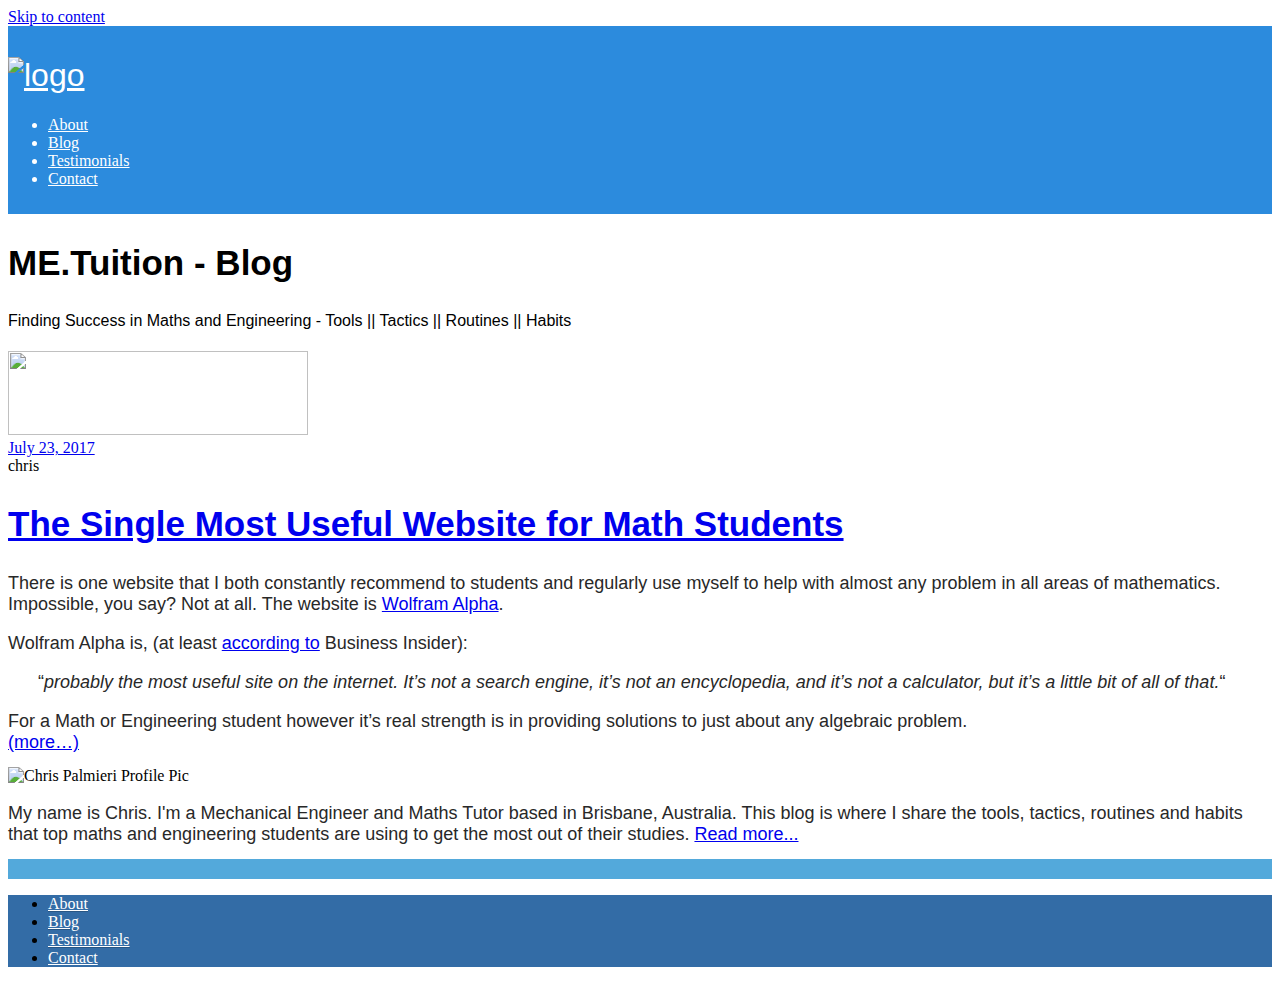
==== blog/index.html @ d0984d73 "fixed broken image link" ====
<!DOCTYPE html>
<!-- saved from url=(0037)/blog/ -->
<html lang="en-US" class=" js "><link type="text/css" id="dark-mode" rel="stylesheet" href="/blog/"><style type="text/css" id="dark-mode-custom-style"></style><head><meta http-equiv="Content-Type" content="text/html; charset=UTF-8">



<meta name="viewport" content="width=device-width, initial-scale=1">

<link rel="profile" href="https://gmpg.org/xfn/11">

<link rel="pingback" href="/xmlrpc.php">


<title>Blog – ME.tuition</title>
<link rel="dns-prefetch" href="http://fonts.googleapis.com/">
<link rel="dns-prefetch" href="http://s.w.org/">
<link rel="alternate" type="application/rss+xml" title="ME.tuition » Feed" href="/feed/">
<link rel="alternate" type="application/rss+xml" title="ME.tuition » Comments Feed" href="/comments/feed/">
<link rel="stylesheet" id="wp-block-library-css" href="./Blog – ME.tuition_files/style.min.css" type="text/css" media="all">
<link rel="stylesheet" id="single-testimonial-block-css" href="./Blog – ME.tuition_files/style.css" type="text/css" media="all">
<link rel="stylesheet" id="random-testimonial-block-css" href="./Blog – ME.tuition_files/style(1).css" type="text/css" media="all">
<link rel="stylesheet" id="testimonials-list-block-css" href="./Blog – ME.tuition_files/style(2).css" type="text/css" media="all">
<link rel="stylesheet" id="testimonials-cycle-block-css" href="./Blog – ME.tuition_files/style(3).css" type="text/css" media="all">
<link rel="stylesheet" id="testimonials-grid-block-css" href="./Blog – ME.tuition_files/style(4).css" type="text/css" media="all">
<link rel="stylesheet" id="blog-module-css-css" href="./Blog – ME.tuition_files/blog-module.css" type="text/css" media="all">
<link rel="stylesheet" id="fl-builder-layout-281-css" href="./Blog – ME.tuition_files/281-layout.css" type="text/css" media="all">
<link rel="stylesheet" id="contact-form-7-css" href="./Blog – ME.tuition_files/styles.css" type="text/css" media="all">
<link rel="stylesheet" id="easy_testimonial_style-css" href="./Blog – ME.tuition_files/style(5).css" type="text/css" media="all">
<link rel="stylesheet" id="mks_shortcodes_fntawsm_css-css" href="./Blog – ME.tuition_files/font-awesome.min.css" type="text/css" media="screen">
<link rel="stylesheet" id="mks_shortcodes_simple_line_icons-css" href="./Blog – ME.tuition_files/simple-line-icons.css" type="text/css" media="screen">
<link rel="stylesheet" id="mks_shortcodes_css-css" href="./Blog – ME.tuition_files/style(6).css" type="text/css" media="screen">
<link rel="stylesheet" id="googleFontsHeader-css" href="./Blog – ME.tuition_files/css" type="text/css" media="all">
<link rel="stylesheet" id="googleFontsFooter-css" href="./Blog – ME.tuition_files/css(1)" type="text/css" media="all">
<link rel="stylesheet" id="tesseract-style-css" href="./Blog – ME.tuition_files/style(7).css" type="text/css" media="all">
<link rel="stylesheet" id="tesseract-fonts-css" href="./Blog – ME.tuition_files/css(2)" type="text/css" media="all">
<link rel="stylesheet" id="tesseract-icons-css" href="./Blog – ME.tuition_files/typicons.css" type="text/css" media="all">
<link rel="stylesheet" id="fontawesome-css" href="./Blog – ME.tuition_files/font-awesome.min(1).css" type="text/css" media="all">
<link rel="stylesheet" id="tesseract-site-banner-css" href="./Blog – ME.tuition_files/site-banner.css" type="text/css" media="all">
<style id="tesseract-site-banner-inline-css" type="text/css">
.site-header,
	.main-navigation ul ul a,
	#header-right-menu ul ul a,
	.site-header .cart-content-details { background-color: rgb(44, 139, 221); }
	.site-header .cart-content-details:after { border-bottom-color: rgb(44, 139, 221); }

	.home .site-header,
	#page .site-header,
	.home .main-navigation ul ul a,
	.top-navigation li ul.sub-menu li a,
	.home #header-right ul ul a,
	.home .site-header .cart-content-details { background-color: rgba(44, 139, 221,1); }
	.home .site-header .cart-content-details:after { border-bottom-color: rgba(44, 139, 221,1); }

	.site-header,
	#header-button-container-inner,
	#header-button-container-inner a,
	.site-header h1,
	.site-header h2,
	.site-header h3,
	.site-header h4,
	.site-header h5,
	.site-header h6,
    .site-header h2 a{ color: #ffffff; }

	#masthead_TesseractTheme .search-field { color: #ffffff; }
	
	.site-header a,
	.main-navigation ul ul a,
	#header-right-menu ul li a,
	.menu-open,
	.dashicons.menu-open,
	.menu-close,
	.dashicons.menu-close { color: #ffffff; }

	.site-header a:hover,
	.main-navigation ul ul a:hover,
	#header-right-menu ul li a:hover,
	.menu-open:hover,
	.dashicons.menu-open:hover,
	.menu-close:hover,
	.dashicons.menu-open:hover { color: #d1ecff; }

	/* Header logo height */

	#site-banner .site-logo img {
		height: 40px;
		}

	#masthead_TesseractTheme {
		padding-top: 10px;
		padding-bottom: 10px;
		}

	/* Header width props */

	#site-banner-left {
		width: 60%;
		}

	#site-banner-right {
		width: 40%;
		}
	.top-navigation li ul.sub-menu li a:hover{ background:#000!important;}
	#site-banner-left {
				width: 100%;
			}

			#site-banner-right {
				display: none;
				padding: 0;
				margin: 0;
			}
		
		.icon-shopping-cart, .woocart-header .cart-arrow, .woocart-header .cart-contents {
			color: #fff;
		}
	
</style>
<link rel="stylesheet" id="tesseract-footer-banner-css" href="./Blog – ME.tuition_files/footer-banner.css" type="text/css" media="all">
<style id="tesseract-footer-banner-inline-css" type="text/css">
.site-footer {
		background-color: #53a9db;
		color: #ffffff
	}
	
	.site-footer { background-color: #53a9db; }

	.home .site-footer,
	.home .site-footer { background-color: #53a9db; }
	

	#colophon_TesseractTheme .search-field { color: #ffffff; }
	#colophon_TesseractTheme .search-field.watermark { color: #ccc; }

	#colophon_TesseractTheme h1,
	#colophon_TesseractTheme h2,
	#colophon_TesseractTheme h3,
	#colophon_TesseractTheme h4,
	#colophon_TesseractTheme h5,
	#colophon_TesseractTheme h6 { color: #ffffff; }
	
	
	#bloglist_title h1.entry-title,
	#bloglist_title h2.entry-title,
	#bloglist_title h3.entry-title,
	#bloglist_title h4.entry-title,
	#bloglist_title h5.entry-title,
	#bloglist_title h6.entry-title, 
	#bloglist_title h2.entry-title a,
	#blogpost_title h1.entry-title{ color: #000000; display: block; }
	

	#bloglist_morebutton .blmore,
	#bloglist_morebutton .blmore a,
	#bloglist_morebutton .blmore a:hover{ color: #ffffff; }
	
	
	.summary h1,
	#prodlist_title h3, 
	#prodlist_title h3 a{ color: #000000; }
	
	.woocommerce div.product p.price, .woocommerce div.product span.price,
	.wooshop-price .sales-price, .wooshop-price .regular-pricenew{ color: #000000; }
	
	
	

	#colophon_TesseractTheme a { color: #ffffff; }

	#colophon_TesseractTheme a:hover { color: #d1ecff; }

	#horizontal-menu-before,
	#horizontal-menu-after { border-color: rgba(255, 255, 255, 0.25); }

	#footer-banner.footbar-active { border-color: rgba(255, 255, 255, 0.15); }

	#footer-banner .site-logo img { height: 40px; }

	#colophon_TesseractTheme {
		padding-top: 10px;
		padding-bottom: 10px;
		}

	#horizontal-menu-wrap {
		width: 60%;
		}

	#footer-banner-right	{
		width: 40%;
		}

	#footer-banner {
			max-width: 100%;
			padding: 0 20px;
		}
</style>
<link rel="stylesheet" id="dashicons-css" href="./Blog – ME.tuition_files/dashicons.min.css" type="text/css" media="all">
<link rel="stylesheet" id="tesseract-sidr-style-css" href="./Blog – ME.tuition_files/jquery.sidr.css" type="text/css" media="all">
<style id="tesseract-sidr-style-inline-css" type="text/css">
.sidr {
		background-color: #336ca6;
		}

	.sidr .sidr-class-menu-item a,
	.sidr .sidr-class-menu-item span { color: #fff; }


	.sidr .sidr-class-menu-item ul li a,
	.sidr .sidr-class-menu-item ul li span {
		color: rgba(255, 15, , 0.8);
	}

	.sidr .sidr-class-menu-item a:hover,
	.sidr .sidr-class-menu-item span:hover,
	.sidr .sidr-class-menu-item:first-child a:hover,
	.sidr .sidr-class-menu-item:first-child span:hover { color: #fff; }

	.sidr .sidr-class-menu-item ul li a:hover,
	.sidr .sidr-class-menu-item ul li span:hover,
	.sidr .sidr-class-menu-item ul li:first-child a:hover,
	.sidr .sidr-class-menu-item ul li:first-child span:hover { color: rgba(255, 15, , 0.8); }

	.sidr ul li > a:hover,
	.sidr ul li > span:hover,
	.sidr > div > ul > li:first-child > a:hover,
	.sidr > div > ul > li:first-child > span:hover,
	.sidr ul li ul li:hover > a,
	.sidr ul li ul li:hover > span {
		background: rgba(0, 0, 0, 0.2);

		}

	/* Shadows and Separators */

	.sidr ul li > a,
	.sidr ul li > span,
	#sidr-id-header-button-container-inner > * {
		-webkit-box-shadow: inset 0 -1px rgba( 0 ,0 ,0 , 0.2);
		-moz-box-shadow: inset 0 -1px rgba( 0 ,0 ,0 , 0.2);
		box-shadow: inset 0 -1px rgba( 0 ,0 ,0 , 0.2);
	}

	.sidr > div > ul > li:last-of-type > a,
	.sidr > div > ul > li:last-of-type > span,
	#sidr-id-header-button-container-inner > *:last-of-type {
		box-shadow: none;
		}

	.sidr ul.sidr-class-hr-social li a,
	.sidr ul.sidr-class-hr-social li a:first-child {
		-webkit-box-shadow: 0 1px 0 0px rgba( 0 ,0 ,0, .25);
		-moz-box-shadow: 0 1px 0 0px rgba( 0 ,0 ,0, .25);
		box-shadow: 0 1px 0 0px rgba( 0 ,0 ,0, .25);
	}

	/* Header Right side content */

	.sidr-class-search-field,
	.sidr-class-search-form input[type='search'] {
		background: rgba(255, 255, 255, 0.15);
		color: ;
	}

	.sidr-class-hr-social {
		background: rgba(255, 255, 255, 0.15);
	}

	#sidr-id-header-button-container-inner,
	#sidr-id-header-button-container-inner > h1,
	#sidr-id-header-button-container-inner > h2,
	#sidr-id-header-button-container-inner > h3,
	#sidr-id-header-button-container-inner > h4,
	#sidr-id-header-button-container-inner > h5,
	#sidr-id-header-button-container-inner > h6 {
		background: rgba(0, 0, 0, 0.2);
		color: ;
	}

	#sidr-id-header-button-container-inner a,
	#sidr-id-header-button-container-inner button {
		color: ;
	}

	#sidr-id-header-button-container-inner a:hover,
	#sidr-id-header-button-container-inner button:hover {
		color: ;
	}

	/*
	.sidr ul li > a,
	.sidr ul li > span,
	#header-button-container *,
	#sidr-id-header-button-container-inner button {
		-webkit-box-shadow: inset 0 -1px rgba(255, 255, 255, 0.1);
		-moz-box-shadow: inset 0 -1px rgba(255, 255, 255, 0.1);
		box-shadow: inset 0 -1px rgba(255, 255, 255, 0.1);
	}
	*/
	
</style>
<script async="" src="./Blog – ME.tuition_files/analytics.js.download"></script><script type="text/javascript" src="./Blog – ME.tuition_files/jquery.js.download"></script><link id="nudge-circle" rel="stylesheet" type="text/css" href="chrome-extension://dmhgdnbkjkejeddddlklojinngaideac/css/injected/circle.css" media="all">
<script type="text/javascript" src="./Blog – ME.tuition_files/jquery-migrate.min.js.download"></script>
<script type="text/javascript">
/* <![CDATA[ */
var gadwpUAEventsData = {"options":{"event_tracking":"1","event_downloads":"zip|mp3*|mpe*g|pdf|docx*|pptx*|xlsx*|rar*","event_bouncerate":0,"aff_tracking":1,"event_affiliates":"\/out\/","hash_tracking":"1","root_domain":"brisbanemetuition.com.au","event_timeout":100,"event_precision":0,"event_formsubmit":1,"ga_pagescrolldepth_tracking":1,"ga_with_gtag":0}};
/* ]]> */
</script>
<script type="text/javascript" src="./Blog – ME.tuition_files/tracking-analytics-events.js.download"></script>
<script type="text/javascript" src="./Blog – ME.tuition_files/tracking-scrolldepth.js.download"></script>
<script type="text/javascript" src="./Blog – ME.tuition_files/main.js.download"></script>
<script type="text/javascript" src="./Blog – ME.tuition_files/modernizr.custom.min.js.download"></script>
<script type="text/javascript">
/* <![CDATA[ */
var tesseract_vars = {"hpad":"","fpad":""};
/* ]]> */
</script>
<script type="text/javascript" src="./Blog – ME.tuition_files/helpers.js.download"></script>
<script type="text/javascript" src="./Blog – ME.tuition_files/elementor.js.download"></script>
<link rel="https://api.w.org/" href="/wp-json/">
<link rel="EditURI" type="application/rsd+xml" title="RSD" href="/xmlrpc.php?rsd">
<link rel="wlwmanifest" type="application/wlwmanifest+xml" href="/wp-includes/wlwmanifest.xml"> 
<meta name="generator" content="WordPress 5.0.3">
<link rel="canonical" href="/blog/">
<link rel="shortlink" href="/?p=281">
<link rel="alternate" type="application/json+oembed" href="/wp-json/oembed/1.0/embed?url=http%3A%2F%2Fbrisbanemetuition.com.au%2Fblog%2F">
<link rel="alternate" type="text/xml+oembed" href="/wp-json/oembed/1.0/embed?url=http%3A%2F%2Fbrisbanemetuition.com.au%2Fblog%2F&amp;format=xml">
<style type="text/css" media="screen"></style><style type="text/css" media="screen">@media (max-width: 728px) {}</style><style type="text/css" media="screen">@media (max-width: 320px) {}</style><script>
	function expand(param) {
		param.style.display = (param.style.display == "none") ? "block" : "none";
	}
	function read_toggle(id, more, less) {
		el = document.getElementById("readlink" + id);
		el.innerHTML = (el.innerHTML == more) ? less : more;
		expand(document.getElementById("read" + id));
	}
	</script>		<style type="text/css">
			#footer-banner-right{
				font-family:Oswald ;
			}
			#footer-banner-centre{
				font-family:Oswald ;
			}
			.site-title span{
				color:#000000;
			}

			.regular-price{color: #FF0000 !important;}
			.price del{ color: #FF0000 !important;}
 			.wooshop-price.wooprice-nonbold.price-tesseract del{ color: #FF0000 !important;}

			.top-navigation li.current-menu-item.current_page_item a
			{
				color:  !important;
			}
		
			.top-navigation ul li > a{
					font-family:Open Sans ;
					color: #ffffff;
				}
			#header-right-menu ul li > a{
					font-family:Open Sans;
				}

			.top-navigation ul ul li > a{
				font-family:Open Sans;
			}
			#header-right-menu ul ul li > a{
				font-family:Open Sans;
			}

			.top-navigation ul li > a{
					letter-spacing:px ;
				}
			#header-right-menu ul li > a{
					letter-spacing:px ;
				}

			.top-navigation ul ul li > a{
				letter-spacing:px ;
			}
			#header-right-menu ul ul li > a{
				letter-spacing:px ;
			}

			.top-navigation ul li > a{
					font-size:px ;
				}
			#header-right-menu ul li > a{
					font-size:px ;
				}

			.top-navigation ul ul li > a{
				font-size:px ;
			}
			#header-right-menu ul ul li > a{
				font-size:px ;
			}

			.top-navigation ul li > a{
					font-weight:100 ;
				}
			#header-right-menu ul li > a{
					font-weight:100 ;
				}

			.top-navigation ul ul li > a{
				font-weight:100 ;
			}
			#header-right-menu ul ul li > a{
				font-weight:100 ;
			}

			.top-navigation ul li > a{
					font-style: ;
				}
			#header-right-menu ul li > a{
					font-style: ;
				}


			#footer-right-menu ul li > a{
					font-family:Oswald ;
			}
			
			#footer-horizontal-menu ul li > a{
					font-family:Oswald ;
			}
			.banner-right.content-html{
					font-family:Oswald ;
			}
			#footer-banner-right{
					letter-spacing:px ;
				}
			#footer-banner-centre{
					letter-spacing:px ;
				}
			

			#footer-right-menu ul li > a{
					letter-spacing:px ;
				}
			#footer-horizontal-menu ul li > a{
					letter-spacing:px ;
				}
			
			#footer-right-menu ul li > a{
					font-size:px ;
				}
			#footer-horizontal-menu ul li > a{
					font-size:px ;
				}
			#footer-banner-centre{
					font-size:px ;
				}
			#footer-banner-right{
					font-size:px ;
				}

			#footer-right-menu ul li > a{
					font-weight: ;
				}
			#footer-horizontal-menu ul li > a{
					font-weight: ;
				}

			#footer-banner-centre{
					font-weight: ;
				}
			#footer-banner-right{
					font-weight: ;
				}

			#footer-right-menu ul li > a{
					font-style: ;
				}
			#footer-horizontal-menu ul li > a{
					font-style: ;
				}

			#footer-banner-right{
					font-style: ;
				}
				#footer-banner-centre{
					font-style: ;
				}
			#horizontal-menu-before{
					font-style: ;
					font-size:px ;
					font-weight: ;
					letter-spacing:px ;
					font-family:Oswald ;
				}
		</style>
	<noscript><style>#sidebar-footer aside {border: none!important;}</style></noscript>		<style type="text/css">
			.top-navigation ul ul li > a{
				color:#000000 ;
			}
		</style>
	
		<script type="text/javascript">var ajaxurl = '/wp-admin/admin-ajax.php';</script>

		<link rel="icon" href="/wp-content/uploads/2017/02/cropped-met-trans-outline-white-thick-hires-32x32.png" sizes="32x32">

		<link rel="icon" href="/img/favicon-32x32.png" sizes="32x32">
<link rel="icon" href="/img/favicon-96x96.png" sizes="96x96">

<style type="text/css">

*[id^='readlink'] {
 font-weight: ;
 color: ;
 background: ;
 padding: ;
 border-bottom:  solid ;
 -webkit-box-shadow: none !important;
 box-shadow: none !important;
 -webkit-transition: none !important;
}

*[id^='readlink']:hover {
 font-weight: ;
 color: ;
 padding: ;
 border-bottom:  solid ;
}

*[id^='readlink']:focus {
 outline: none;
 color: ;
}

</style>

<!-- BEGIN ExactMetrics v5.3.7 Universal Analytics - https://exactmetrics.com/ -->
<script>
(function(i,s,o,g,r,a,m){i['GoogleAnalyticsObject']=r;i[r]=i[r]||function(){
	(i[r].q=i[r].q||[]).push(arguments)},i[r].l=1*new Date();a=s.createElement(o),
	m=s.getElementsByTagName(o)[0];a.async=1;a.src=g;m.parentNode.insertBefore(a,m)
})(window,document,'script','https://www.google-analytics.com/analytics.js','ga');
  ga('create', 'UA-114353563-1', 'auto', {'useAmpClientId': true});
  ga('require', 'displayfeatures');
  ga('send', 'pageview');
</script>
<!-- END ExactMetrics Universal Analytics -->
<style id="tt-easy-google-font-styles" type="text/css">p { display: block; color: #282828; font-family: 'Arial'; font-size: 18px; font-style: normal; font-weight: 400; margin-bottom: 14px; text-decoration: none; }
h1 { font-family: 'Arial'; font-style: normal; font-weight: 400; }
h2 { font-family: 'Arial'; font-size: 35px; font-style: normal; font-weight: 700; }
h3 { font-family: 'Arial'; font-size: 29px; font-style: normal; font-weight: 700; }
h4 { font-family: 'Arial'; font-style: normal; font-weight: 400; }
h5 { font-family: 'Arial'; font-style: normal; font-weight: 400; }
h6 { }
</style>
<!--[if gte IE 9]>

  <style type="text/css">

    .gradient {

       filter: none;

    }

  </style>

<![endif]-->

<link href="./Blog – ME.tuition_files/css(3)" rel="stylesheet"></head><span id="warning-container"><i data-reactroot=""></i></span>




<body class="page-template page-template-full-width-page page-template-full-width-page-php page page-id-281 frontend beaver-on fl-builder" data-gr-c-s-loaded="true" cz-shortcut-listen="true">


<div id="page" class="hfeed site">

<a class="skip-link screen-reader-text" href="/blog/#content_TesseractTheme">

Skip to content
</a>






<header id="masthead_TesseractTheme" class="site-header pos-relative menusize-fullwidth no-header-image" role="banner">

  <div id="site-banner" class="cf nothing logo">

    <div id="site-banner-main" class="no-right">
            <div id="mobile-menu-trigger-wrap" class="cf"><a class="menu-open dashicons dashicons-menu" href="/blog/#" id="mobile-menu-trigger"></a></div>
      
      <div id="site-banner-left">

        <div id="site-banner-left-inner">

          
              <div class="site-branding">

                
                <h1 class="site-logo"><a href="/" rel="home"><img src="./Blog – ME.tuition_files/met-trans-outline-white-thick-hires-crop.png" alt="logo"></a></h1>

                
              </div>

              <!-- .site-branding -->

              
          
          <nav id="site-navigation" class="mob-showit main-navigation top-navigation fullwidth" role="navigation"><div class="mobile-menu-collaps-button"> <i class="fa fa-bars"></i> <i class="fa fa-times"></i></div>

            <ul id="menu-main-menu-1" class="nav-menu"><li id="menu-item-307" class="menu-item menu-item-type-post_type menu-item-object-page menu-item-home menu-item-307"><a href="/">About</a></li>
<li id="menu-item-361" class="menu-item menu-item-type-post_type menu-item-object-page current-menu-item page_item page-item-281 current_page_item menu-item-361"><a href="/blog/">Blog</a></li>
<li id="menu-item-372" class="menu-item menu-item-type-post_type menu-item-object-page menu-item-372"><a href="/testimonials/">Testimonials</a></li>
<li id="menu-item-226" class="menu-item menu-item-type-post_type menu-item-object-page menu-item-226"><a href="/contact/">Contact</a></li>
</ul>
          </nav>

          <!-- #site-navigation -->

          

          
        </div>

      </div>

      


<div id="site-banner-right" class="banner-right no-right-content">



            



                        

            

   



     



</div>
    </div>

  </div>

</header>


<!-- #masthead -->


<div id="content_TesseractTheme" class="cf site-content">

<style type="text/css">

  @media screen and (max-width:768px) {
    #site-banner .site-logo img {
            max-width: 100px !important;
            height: auto !important;
        }
  }
</style>


	<div id="primary" class="full-width-page no-sidebar">

		<main id="main" class="site-main" role="main">



		


			
			


				


<article id="post-281" class="post-281 page type-page status-publish hentry">



	
    

		
	

	


	<div class="entry-content">

		<div class="fl-builder-content fl-builder-content-281 fl-builder-content-primary" data-post-id="281"><div class="fl-row fl-row-full-width fl-row-bg-color fl-node-59621ba41794b fl-row-full-height fl-row-align-center" data-node="59621ba41794b">
	<div class="fl-row-content-wrap">
				<div class="fl-row-content fl-row-fixed-width fl-node-content">
		
<div class="fl-col-group fl-node-597465d4b35e5" data-node="597465d4b35e5">
			<div class="fl-col fl-node-597465d4b3695" data-node="597465d4b3695">
	<div class="fl-col-content fl-node-content">
	<div class="fl-module fl-module-heading-module fl-node-596364f48a7a1" data-node="596364f48a7a1">
	<div class="fl-module-content fl-node-content">
		<h2>ME.Tuition - Blog</h2>


<h4>Finding Success in Maths and Engineering - Tools || Tactics || Routines || Habits </h4>


	</div>
</div>
	</div>
</div>
	</div>

<div class="fl-col-group fl-node-59621c90e7483" data-node="59621c90e7483">
			<div class="fl-col fl-node-596364ce11a80 fl-col-has-cols" data-node="596364ce11a80">
	<div class="fl-col-content fl-node-content">
	
<div class="fl-col-group fl-node-596364ef064d9 fl-col-group-nested" data-node="596364ef064d9">
			<div class="fl-col fl-node-596364ef0655e" data-node="596364ef0655e">
	<div class="fl-col-content fl-node-content">
	<div class="fl-module fl-module-blog-module fl-node-596365b892525 fl-animation fl-fade-in fl-animated" data-node="596365b892525" data-animation-delay="0.0">
	<div class="fl-module-content fl-node-content">
		

	<div class="tesseract-post-list">

		
			<div class="tesseract-post tesseract-post-compact">

	<div class="post-header">

		<a href="/blog/post//">

		
			
				<div class="featured-image">

					<img width="300" height="84" src="/img/I_W_MATH_2-300x84.png" class="attachment-medium size-medium wp-post-image" alt="" sizes="(max-width: 300px) 100vw, 300px">
				</div>

			
		
		
			<div class="date">

				July 23, 2017
			</div>

		
		</a>

		
		<div class="author">

			chris
		</div>

		
	</div>

	<div class="entry">

		<h2 class="title">

			<a href="/blog/post//">

				The Single Most Useful Website for Math Students
			</a>

		</h2>

		<div class="content">

		<p>There is one website that I both constantly recommend to students and regularly use myself to help with almost any problem in all areas of mathematics. Impossible, you say? Not at all. The website is <a href="https://www.wolframalpha.com/">Wolfram Alpha</a>.</p>
<p>Wolfram Alpha is, (at least <a href="https://www.businessinsider.com.au/awesome-things-you-can-do-with-wolfram-alpha-2013-7#I6gLZqSm0BLkriCl.99While">according to</a> Business Insider):</p>
<p style="padding-left: 30px;">“<em>probably the most useful site on the internet. It’s not a search engine, it’s not an encyclopedia, and it’s not a calculator, but it’s a little bit of all of that.</em>“</p>
<p>For a Math or Engineering student however it’s real strength is in providing solutions to just about any algebraic problem.<br>
 <a href="/blog/post" class="more-link"><span aria-label="Continue reading The Single Most Useful Website for Math Students">(more…)</span></a></p>

		</div>

	</div>

</div>
		
	</div>

	<div class="tesseract-pagination">

		
	</div>



	</div>
</div>
	</div>
</div>
			<div class="fl-col fl-node-59636b653a04d fl-col-small" data-node="59636b653a04d">
	<div class="fl-col-content fl-node-content">
	<div class="fl-module fl-module-photo fl-node-59745ca4ca07b" data-node="59745ca4ca07b">
	<div class="fl-module-content fl-node-content">
		<div class="fl-photo fl-photo-align-center" itemscope="" itemtype="https://schema.org/ImageObject">
	<div class="fl-photo-content fl-photo-img-png">
				<img class="fl-photo-img wp-image-29 size-thumbnail" src="/img/huangshan-circle-150x150.png" alt="Chris Palmieri Profile Pic" itemprop="image" height="150" width="150" srcset="/img/huangshan-circle-150x150.png" sizes="(max-width: 150px) 100vw, 150px" title="chris-profile-pic">
					</div>
	</div>
	</div>
</div>
<div class="fl-module fl-module-rich-text fl-node-59745cb0cfed9" data-node="59745cb0cfed9">
	<div class="fl-module-content fl-node-content">
		<div class="fl-rich-text">
	<p><span style="font-size: 18px;">My name is Chris. I'm a Mechanical Engineer and Maths Tutor based in Brisbane, Australia. This blog is where I share the tools, tactics, routines and habits that top maths and engineering students are using to get the most out of their studies. <a href="/">Read more...</a></span></p>
</div>
	</div>
</div>
	</div>
</div>
	</div>
	</div>
</div>
	</div>
		</div>
	</div>
</div>
</div>
		
	</div><!-- .entry-content -->



</article><!-- #post-## -->




			


		


		</main><!-- #main -->

	</div><!-- #primary -->

    




    
	</div><!-- #content -->


	<footer id="colophon_TesseractTheme" class="site-footer pos-relative" role="contentinfo">



		


    	
    	<div id="footer-banner" class="cf menu-only-menu mother-branding footer-autowidth">

		
			 
            <div id="horizontal-menu-wrap" class="only-menu none-before">



                


                    <div id="horizontal-menu-before" class="switch thm-left-left"></div>



                


                


            </div><!-- EOF horizontal-menu-wrap -->

        

            
			

			
            

			
            

      	</div><!-- EOF footer-banner -->



	</footer><!-- #colophon -->

</div><!-- #page -->
	<style>
	#footer-banner #horizontal-menu-wrap, #footer-banner #footer-banner-centre, #footer-banner #footer-banner-right{ display:table-cell!important; vertical-align:middle;}
	
	@media screen and (max-width: 768px) {
	#footer-banner #horizontal-menu-wrap, #footer-banner #footer-banner-centre, #footer-banner #footer-banner-right{ display:block!important;}
	}
	</style>
	<script type="text/javascript">
	jQuery(document).on('change',"#fl-builder-settings-section-subheading_typo .fl-font-field-font", function(){
	//jQuery("#fl-builder-settings-section-subheading_typo").find(".fl-font-field-font").change(function(){
		//alert(123);
 		var fontvalue = jQuery(this).val();
 		//console.log('fontvalue ', fontvalue);
 		if(fontvalue)
		{
			var link = document.createElement('link');
		    link.id = 'tesseract-sub-heading-preview';
		    link.rel = 'stylesheet';
		    link.href = '//fonts.googleapis.com/css?family='+fontvalue;
		    document.head.appendChild(link);
		    jQuery('.wpsm-heading-wrap .wpsm-subheading .wpsm-subheading-text').css('font-family',fontvalue);
		}
	});
</script>

<script>
 var heightfoot = jQuery('#footer-banner').height();
 jQuery('#footer-banner-right').css('height', heightfoot) 
</script>


<script type="text/javascript">

if(typeof jQuery == 'undefined' || typeof jQuery.fn.on == 'undefined') {
	document.write('<script src="/wp-includes/js/jquery/jquery.js"><\/script>');
	document.write('<script src="/wp-includes/js/jquery/jquery-migrate.min.js"><\/script>');
}

</script>
<script type="text/javascript" src="./Blog – ME.tuition_files/jquery.waypoints.min.js.download"></script>
<script type="text/javascript" src="./Blog – ME.tuition_files/281-layout.js.download"></script>
<script type="text/javascript">
/* <![CDATA[ */
var wpcf7 = {"apiSettings":{"root":"http:\/\/brisbanemetuition.com.au\/wp-json\/contact-form-7\/v1","namespace":"contact-form-7\/v1"}};
/* ]]> */
</script>
<script type="text/javascript" src="./Blog – ME.tuition_files/scripts.js.download"></script>
<script type="text/javascript" src="./Blog – ME.tuition_files/jquery.fittext.js.download"></script>
<script type="text/javascript" src="./Blog – ME.tuition_files/jquery.sidr.min.js.download"></script>
<script type="text/javascript" src="./Blog – ME.tuition_files/helpers-functions.js.download"></script>
<script type="text/javascript" src="./Blog – ME.tuition_files/helpers.js(1).download"></script>
<script type="text/javascript" src="./Blog – ME.tuition_files/helpers-beaver.js.download"></script>
<script type="text/javascript" src="./Blog – ME.tuition_files/skip-link-focus-fix.js.download"></script>
<script type="text/javascript" src="./Blog – ME.tuition_files/jquery.cycle2.min.js.download"></script>
<script type="text/javascript" src="./Blog – ME.tuition_files/wp-embed.min.js.download"></script>
	<script type="text/javascript">
		jQuery(document).ready(function($) {

		$(".top-navigation, #header-right-menu").prepend("<div class='mobile-menu-collaps-button'> <i class='fa fa-bars'></i> <i class='fa fa-times'></i></div>");


		
		$(".mobile-menu-collaps-button").click(function(){
			$(".nav-menu, #header-right-menu .nav-menu ul").toggleClass("showMenus");
			$(".mobile-menu-collaps-button").toggleClass("close-btns");
			$(".flex-direction-nav").toggleClass("close-nav");
			$(".site-footer").toggleClass("close-nav");
			
		});

		$( ".nav-menu li:has(> ul)" ).each(function() {
			 $(this).addClass("hasSubMenu");
			 $(this).append("<span class='submenuu-arrrow'><i class='fa fa-caret-down'></i></span>");
		});
		
		$(".submenuu-arrrow").click(function(){
				//$(this).parent().toggleClass("openSubmenu");
				$(this).closest('li.hasSubMenu').toggleClass("openSubmenu");
			 });

	});

</script>
<style type="text/css">
	#masthead_TesseractTheme.mob-view #menu-top{ background-color:#336ca6 !important;}
	.mobile-menu-collaps-button{ 
		background-color:#336ca6 !important;
	}
	.mobile-menu-collaps-button i{color: #fff !important;}

	@media (max-width: 1023px){
		.top-navigation .nav-menu.showMenus,  #header-right-menu .nav-menu .showMenus {
			background-color: #336ca6 !important;
		}

		.mobile-menu-collaps-button.close-btns{ 
			background-color:#000 !important;
			color:#fff !important;
		}
		.mobile-menu-collaps-button.close-btns i{ 
			color:#fff !important;
		}
		.submenuu-arrrow i{
			color: #fff !important;
		}

		.top-navigation ul li > a{
			font-size: 22px !important;
			color: #fff !important;
		}
		#header-right-menu .nav-menu .showMenus li a{
			font-size: 22px !important;
			color: #fff !important;
		}
	}
	@media (max-width: 767px){
		#masthead_TesseractTheme{ background:#fff !important;}
	}
</style>







<div id="sidr-main" class="sidr left"><div class="sidr-inner">

            <ul id="sidr-id-menu-main-menu-1" class="sidr-class-nav-menu"><li id="sidr-id-menu-item-307" class="sidr-class-menu-item sidr-class-menu-item-type-post_type sidr-class-menu-item-object-page sidr-class-menu-item-home sidr-class-menu-item-307"><a href="/">About</a></li>
<li id="sidr-id-menu-item-361" class="sidr-class-menu-item sidr-class-menu-item-type-post_type sidr-class-menu-item-object-page sidr-class-current-menu-item sidr-class-page_item sidr-class-page-item-281 sidr-class-current_page_item sidr-class-menu-item-361"><a href="/blog/">Blog</a></li>
<li id="sidr-id-menu-item-372" class="sidr-class-menu-item sidr-class-menu-item-type-post_type sidr-class-menu-item-object-page sidr-class-menu-item-372"><a href="/testimonials/">Testimonials</a></li>
<li id="sidr-id-menu-item-226" class="sidr-class-menu-item sidr-class-menu-item-type-post_type sidr-class-menu-item-object-page sidr-class-menu-item-226"><a href="/contact/">Contact</a></li>
</ul>
          </div></div></body></html>
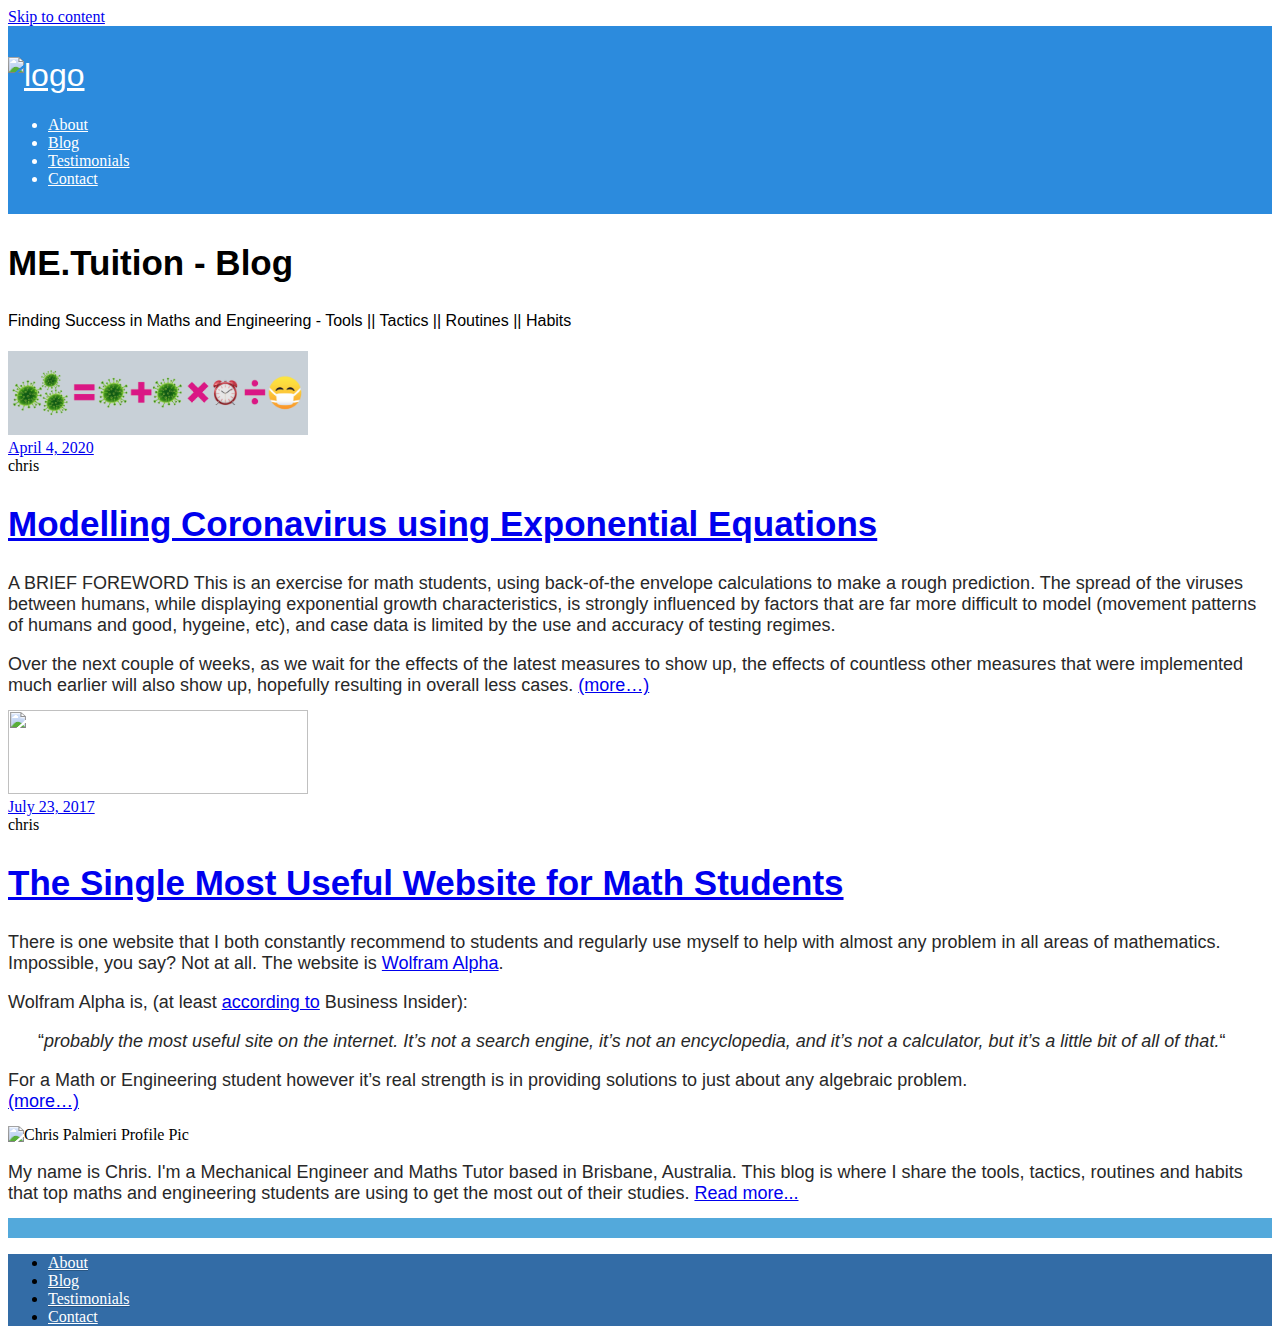
==== commit 204be7b6: "new blog post" ====
--- a/blog/index.html
+++ b/blog/index.html
@@ -738,65 +738,75 @@
 
 	<div class="tesseract-post-list">
 
-		
-			<div class="tesseract-post tesseract-post-compact">
-
+<!-- All Posts Start -->		
+<div class="tesseract-post tesseract-post-compact">
+
+<!-- Post 2 Start -->
 	<div class="post-header">
-
-		<a href="/blog/post//">
-
-		
-			
+		<a href="/blog/post-1//">
 				<div class="featured-image">
-
+					<img width="300" height="84" src="/img/post-2-covid-banner.png" class="attachment-medium size-medium wp-post-image" alt="" sizes="(max-width: 300px) 100vw, 300px">
+				</div>
+			<div class="date">
+				April 4, 2020
+			</div>
+		</a>
+		<div class="author">
+			chris
+		</div>
+	</div>
+	<div class="entry">
+		<h2 class="title">
+			<a href="/blog/post-1//">
+				Modelling Coronavirus using Exponential Equations
+			</a>
+		</h2>
+		<div class="content">
+			<p>
+				A BRIEF FOREWORD This is an exercise for math students, using back-of-the envelope calculations to make a rough prediction. The spread of the viruses between humans, while displaying exponential growth characteristics, is strongly influenced by factors that are far more difficult to model (movement patterns of humans and good, hygeine, etc), and case data is limited by the use and accuracy of testing regimes.
+			</p>
+			<p>
+				Over the next couple of weeks, as we wait for the effects of the latest measures to show up, the effects of countless other measures that were implemented much earlier will also show up, hopefully resulting in overall less cases. 
+				<a href="/blog/post-2" class="more-link">
+					<span aria-label="Continue reading Modelling Coronavirus using Exponential Equations">(more…)</span>
+				</a>
+			</p>
+		</div>
+	</div>
+<!-- Post 1 End -->
+<!-- Post 1 Start -->
+	<div class="post-header">
+		<a href="/blog/post-1//">
+				<div class="featured-image">
 					<img width="300" height="84" src="/img/I_W_MATH_2-300x84.png" class="attachment-medium size-medium wp-post-image" alt="" sizes="(max-width: 300px) 100vw, 300px">
 				</div>
-
-			
-		
-		
 			<div class="date">
-
 				July 23, 2017
 			</div>
-
-		
 		</a>
-
-		
 		<div class="author">
-
 			chris
 		</div>
-
-		
-	</div>
-
+	</div>
 	<div class="entry">
-
 		<h2 class="title">
-
-			<a href="/blog/post//">
-
+			<a href="/blog/post-1//">
 				The Single Most Useful Website for Math Students
 			</a>
-
 		</h2>
-
 		<div class="content">
-
-		<p>There is one website that I both constantly recommend to students and regularly use myself to help with almost any problem in all areas of mathematics. Impossible, you say? Not at all. The website is <a href="https://www.wolframalpha.com/">Wolfram Alpha</a>.</p>
-<p>Wolfram Alpha is, (at least <a href="https://www.businessinsider.com.au/awesome-things-you-can-do-with-wolfram-alpha-2013-7#I6gLZqSm0BLkriCl.99While">according to</a> Business Insider):</p>
-<p style="padding-left: 30px;">“<em>probably the most useful site on the internet. It’s not a search engine, it’s not an encyclopedia, and it’s not a calculator, but it’s a little bit of all of that.</em>“</p>
-<p>For a Math or Engineering student however it’s real strength is in providing solutions to just about any algebraic problem.<br>
- <a href="/blog/post" class="more-link"><span aria-label="Continue reading The Single Most Useful Website for Math Students">(more…)</span></a></p>
-
+			<p>There is one website that I both constantly recommend to students and regularly use myself to help with almost any problem in all areas of mathematics. Impossible, you say? Not at all. The website is <a href="https://www.wolframalpha.com/">Wolfram Alpha</a>.</p>
+			<p>Wolfram Alpha is, (at least <a href="https://www.businessinsider.com.au/awesome-things-you-can-do-with-wolfram-alpha-2013-7#I6gLZqSm0BLkriCl.99While">according to</a> Business Insider):</p>
+			<p style="padding-left: 30px;">“<em>probably the most useful site on the internet. It’s not a search engine, it’s not an encyclopedia, and it’s not a calculator, but it’s a little bit of all of that.</em>“</p>
+			<p>For a Math or Engineering student however it’s real strength is in providing solutions to just about any algebraic problem.<br>
+			 <a href="/blog/post-1" class="more-link"><span aria-label="Continue reading The Single Most Useful Website for Math Students">(more…)</span></a></p>
 		</div>
-
-	</div>
-
-</div>
-		
+	</div>
+<!-- Post 1 End -->
+
+</div>
+<!-- All Posts End -->
+	
 	</div>
 
 	<div class="tesseract-pagination">
